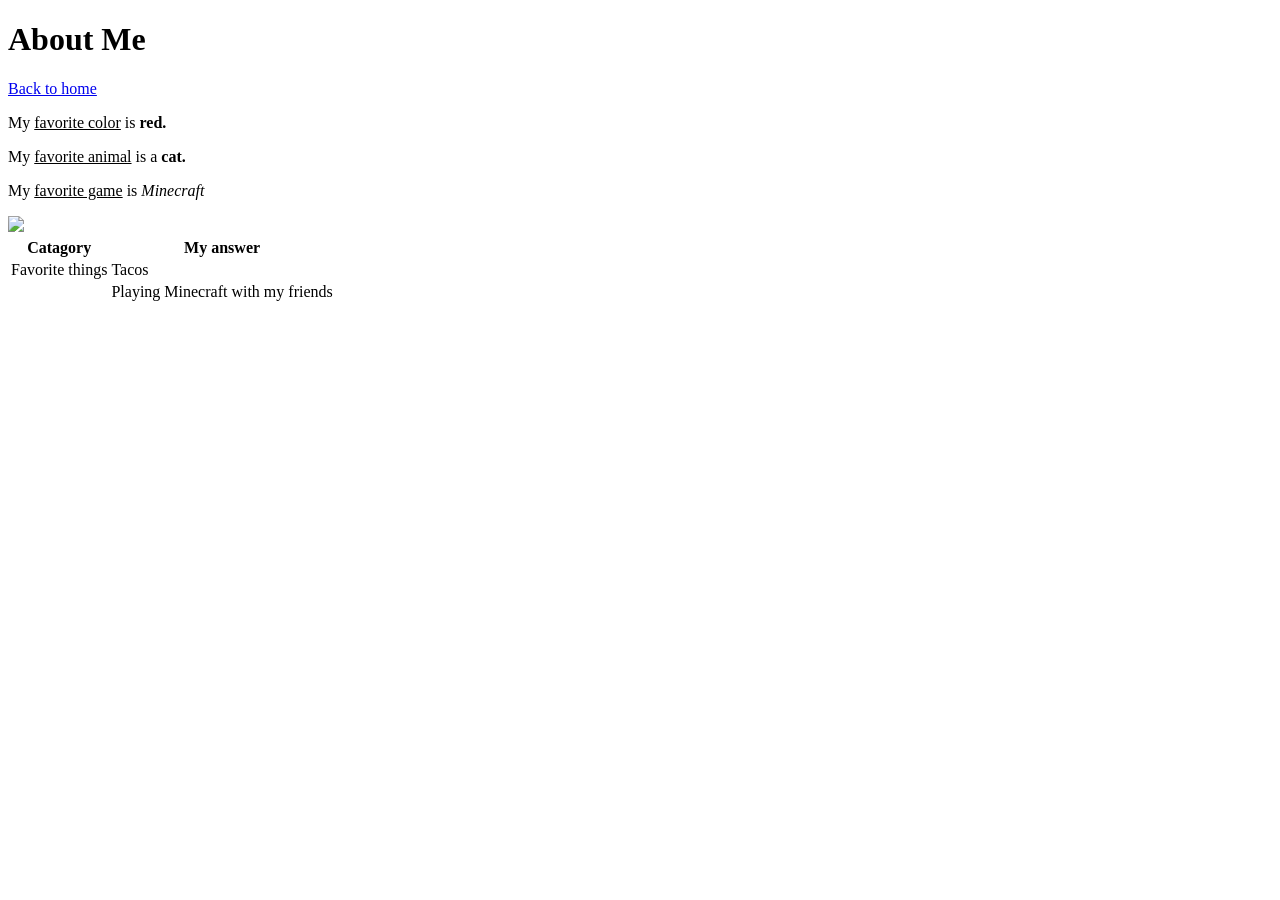
==== About me.html @ 205503de "Made my website have a clor that is easyer on the eyes." ====
<!DOCTYPE html>
<html>
<head>
  <title>About Me</title>
  <link rel="stylesheet" href="style.css">
</head>
<body>
  <h1>About Me</h1>
  <p><a href="index.html">Back to home</a></p>
  <p>My <u>favorite color</u> is <b>red.</b></p>
  <p>My <u>favorite animal</u> is a <b>cat.</b></p>
  <p>My <u>favorite game</u> is <i>Minecraft</i></p>
 <img src="https://encrypted-tbn0.gstatic.com/images?q=tbn:ANd9GcQ-TvEQRMfxI8bbexg_t6GQ1D_aQaTGnjvmCIkCTcmEhw&s=10">
<table><tr><th>Catagory</th><th>My answer</th>
<tr><td>Favorite things</td><td>Tacos</td></tr>
<tr><td></td><td>Playing Minecraft with my friends</td></tr>
</table>
</body>
 </html>
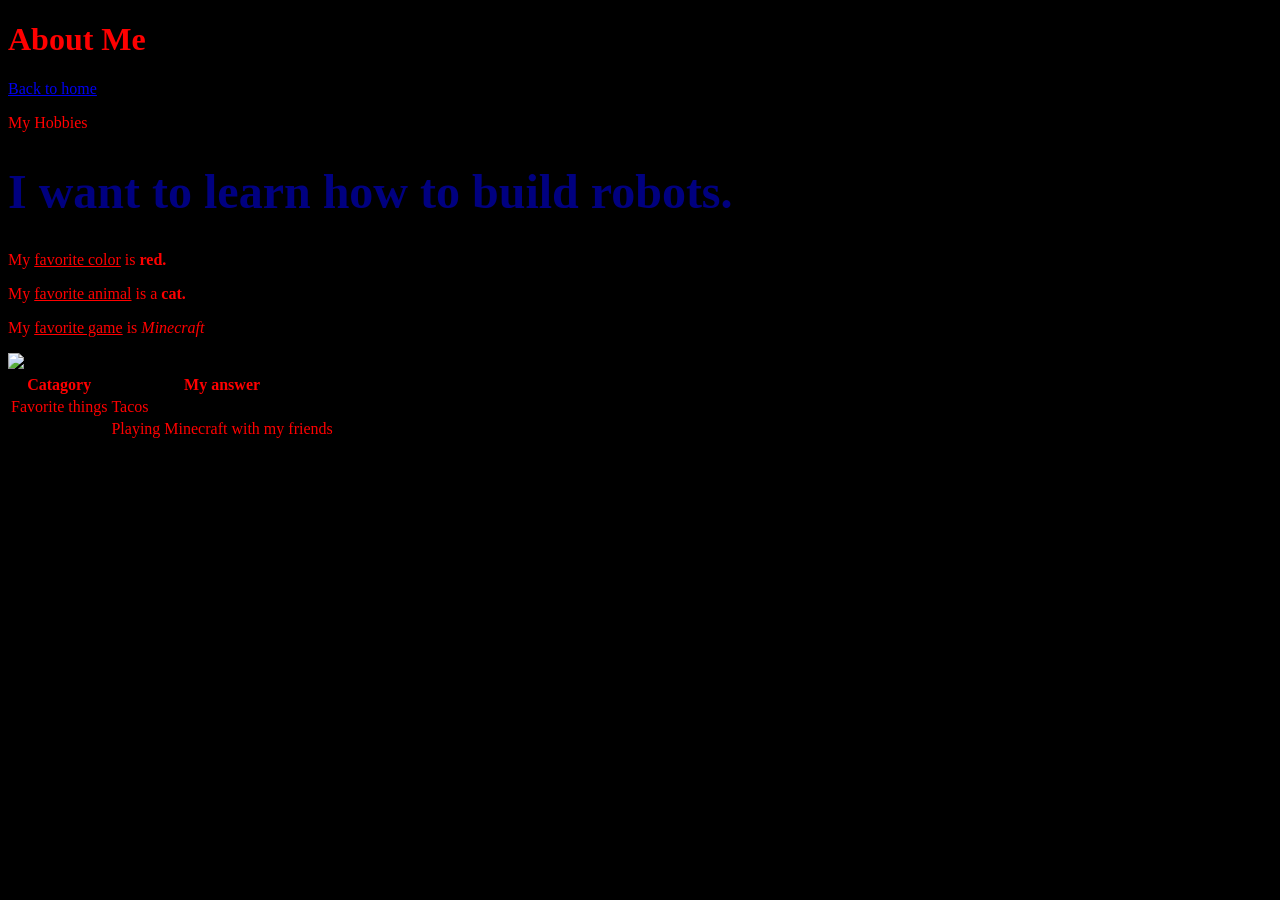
==== commit ae8344af: "added a thing I want to do." ====
--- a/About me.html
+++ b/About me.html
@@ -7,6 +7,8 @@
 <body>
   <h1>About Me</h1>
   <p><a href="index.html">Back to home</a></p>
+  <p class="subtitle">My Hobbies</p>
+  <h1 id="page-title">I want to learn how to build robots.</h1>
   <p>My <u>favorite color</u> is <b>red.</b></p>
   <p>My <u>favorite animal</u> is a <b>cat.</b></p>
   <p>My <u>favorite game</u> is <i>Minecraft</i></p>
--- a/style.css
+++ b/style.css
@@ -0,0 +1,11 @@
+body {
+  color: #ff0000;
+  background-color: #000000;
+  font-family: 'Times New Roman', Times, serif
+}
+.subtitle { color: red; }
+#page-title { font-size: 48px; color: navy; }
+#my-name {
+  color: navy;
+  font-size: 40px;
+}
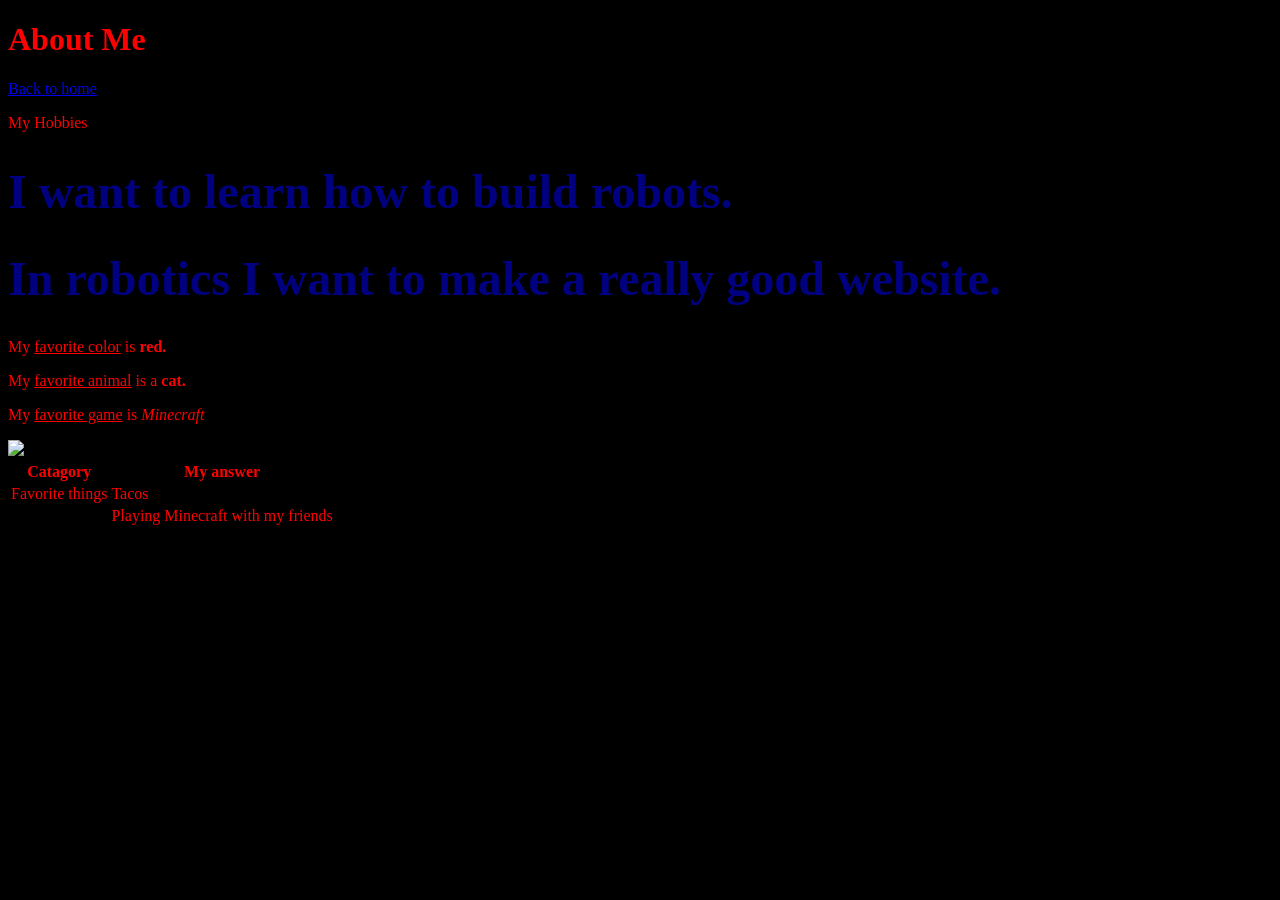
==== commit c2f70b48: "added another thing I want to do." ====
--- a/About me.html
+++ b/About me.html
@@ -9,6 +9,7 @@
   <p><a href="index.html">Back to home</a></p>
   <p class="subtitle">My Hobbies</p>
   <h1 id="page-title">I want to learn how to build robots.</h1>
+  <h1 id="page-title">In robotics I want to make a really good website.</h1>
   <p>My <u>favorite color</u> is <b>red.</b></p>
   <p>My <u>favorite animal</u> is a <b>cat.</b></p>
   <p>My <u>favorite game</u> is <i>Minecraft</i></p>
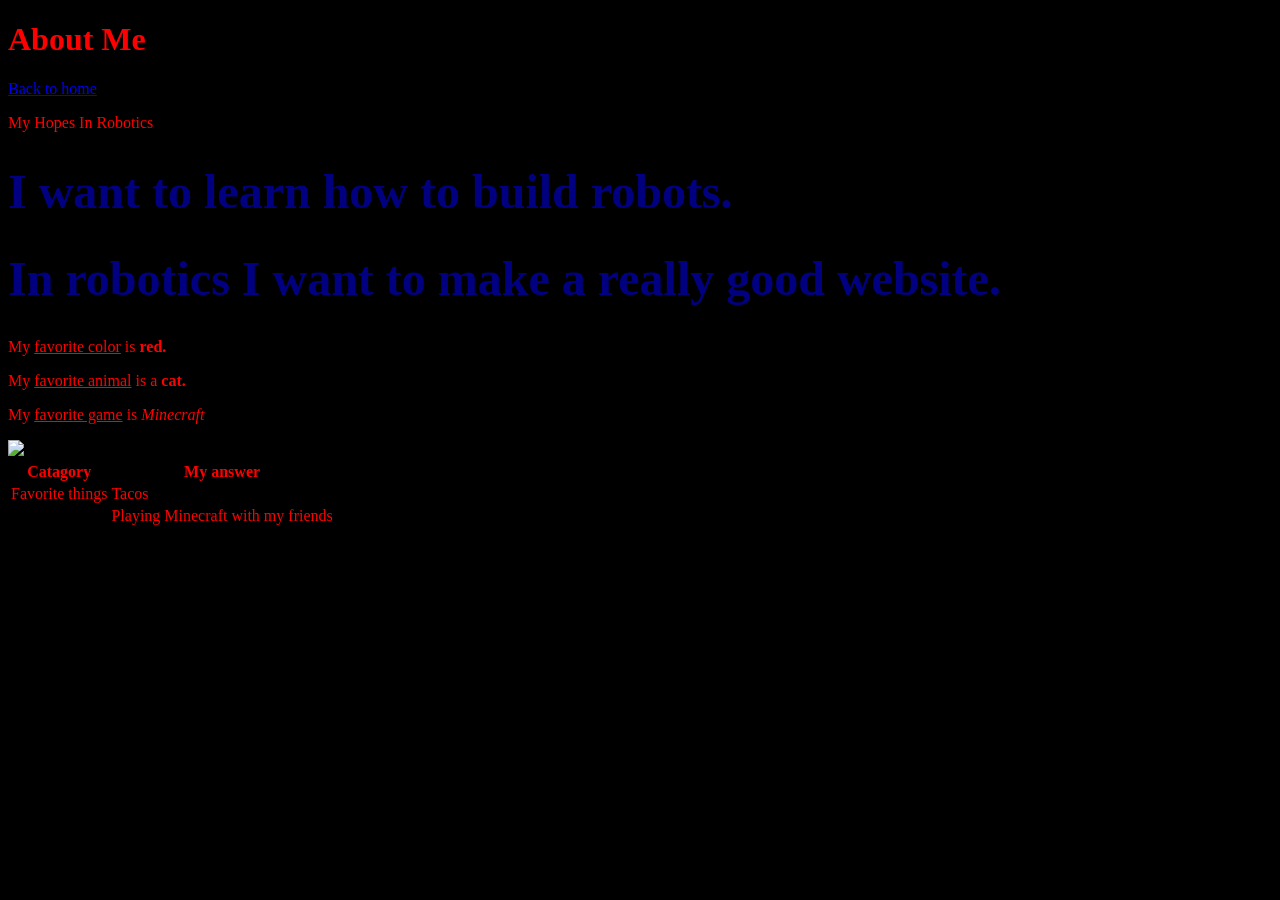
==== commit aff204f6: "fixed a title name" ====
--- a/About me.html
+++ b/About me.html
@@ -7,7 +7,7 @@
 <body>
   <h1>About Me</h1>
   <p><a href="index.html">Back to home</a></p>
-  <p class="subtitle">My Hobbies</p>
+  <p class="subtitle">My Hopes In Robotics</p>
   <h1 id="page-title">I want to learn how to build robots.</h1>
   <h1 id="page-title">In robotics I want to make a really good website.</h1>
   <p>My <u>favorite color</u> is <b>red.</b></p>
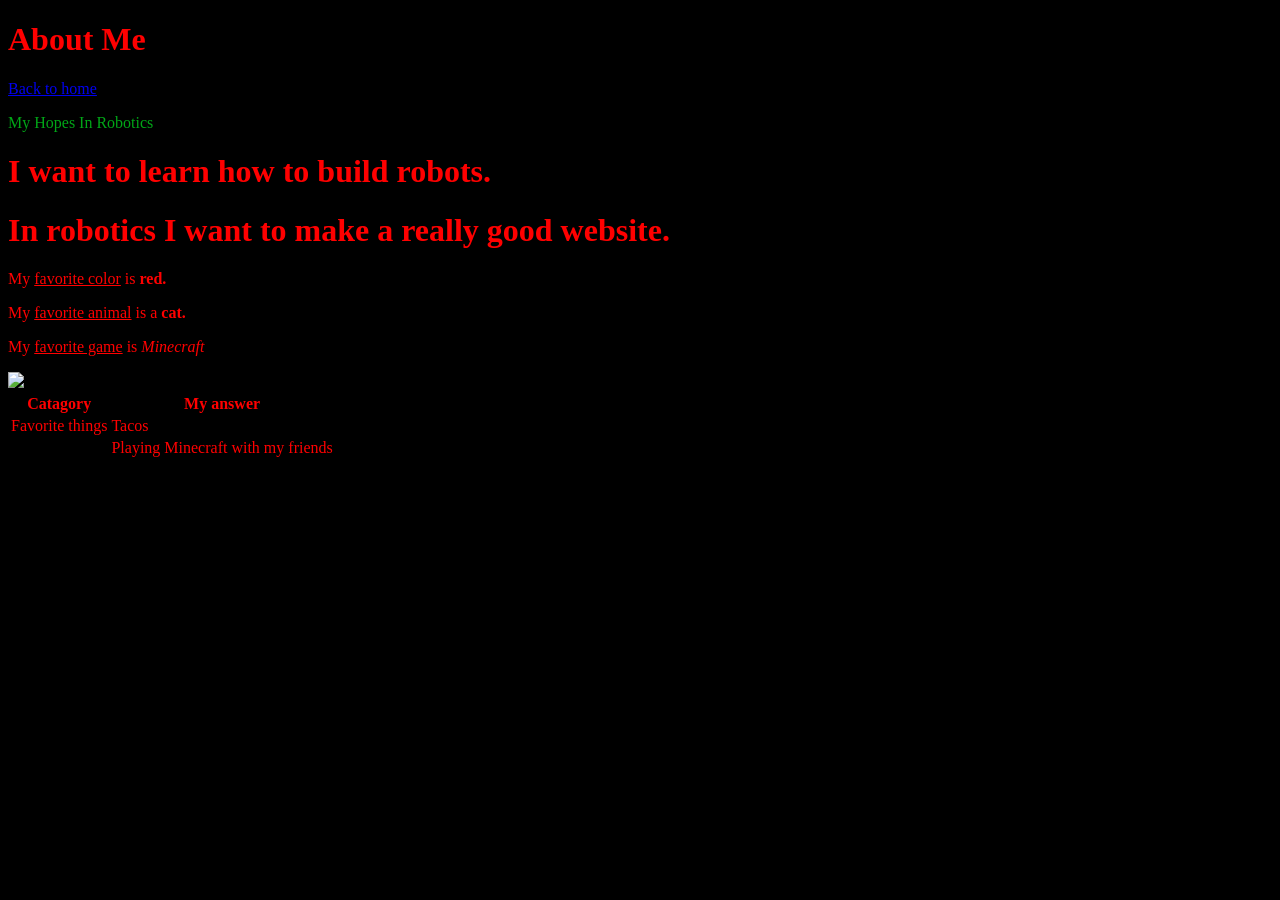
==== commit 114bf356: "added a new class" ====
--- a/About me.html
+++ b/About me.html
@@ -7,9 +7,9 @@
 <body>
   <h1>About Me</h1>
   <p><a href="index.html">Back to home</a></p>
-  <p class="subtitle">My Hopes In Robotics</p>
-  <h1 id="page-title">I want to learn how to build robots.</h1>
-  <h1 id="page-title">In robotics I want to make a really good website.</h1>
+  <p class="myhopesforrobotics">My Hopes In Robotics</p>
+  <h1 id="myhopesforrobotics">I want to learn how to build robots.</h1>
+  <h1 id="myhopesforrobotics">In robotics I want to make a really good website.</h1>
   <p>My <u>favorite color</u> is <b>red.</b></p>
   <p>My <u>favorite animal</u> is a <b>cat.</b></p>
   <p>My <u>favorite game</u> is <i>Minecraft</i></p>
--- a/style.css
+++ b/style.css
@@ -9,3 +9,9 @@
   color: navy;
   font-size: 40px;
 }
+.myhopesforrobotics { color: rgb(1, 166, 23); }
+#page-title { font-size: 48px; color: rgb(1, 166, 23); }
+#my-name {
+  color: rgb(1, 166, 23);
+  font-size: 40px;
+}
